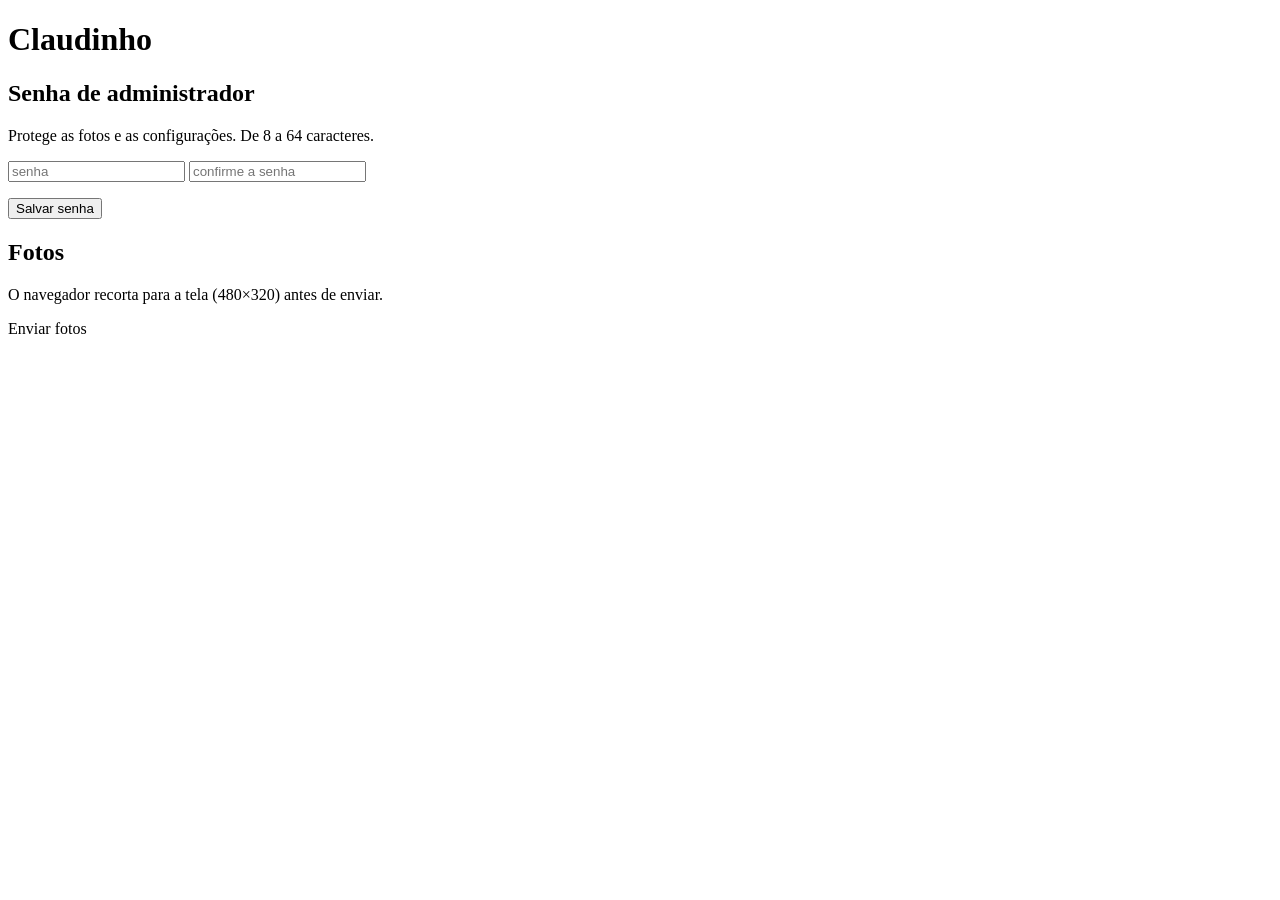
==== firmware/web/index.html @ ecd54618 "feat(setup): servidor web com senha de administrador e página embutida Co-Authored-By: Claude Fable " ====
<!doctype html>
<html lang="pt-BR">
<head>
<meta charset="utf-8">
<meta name="viewport" content="width=device-width, initial-scale=1">
<title>Claudinho</title>
<link rel="stylesheet" href="/app.css">
</head>
<body>
<header><h1>Claudinho</h1><span id="clock"></span></header>
<main>
  <section id="password" class="card">
    <h2>Senha de administrador</h2>
    <p class="hint">Protege as fotos e as configurações. De 8 a 64 caracteres.</p>
    <form id="password-form">
      <input type="password" id="password-value" placeholder="senha" autocomplete="new-password">
      <input type="password" id="password-confirm" placeholder="confirme a senha" autocomplete="new-password">
      <p class="error" id="password-error"></p>
      <button type="submit">Salvar senha</button>
    </form>
  </section>
  <section id="photos" class="card hidden">
    <h2>Fotos</h2>
    <p class="hint">O navegador recorta para a tela (480×320) antes de enviar.</p>
    <div id="photo-grid"></div>
    <label class="button">Enviar fotos<input type="file" id="photo-input" accept="image/*" multiple hidden></label>
    <p id="photo-progress"></p>
  </section>
</main>
<script src="/app.js" type="module"></script>
</body>
</html>
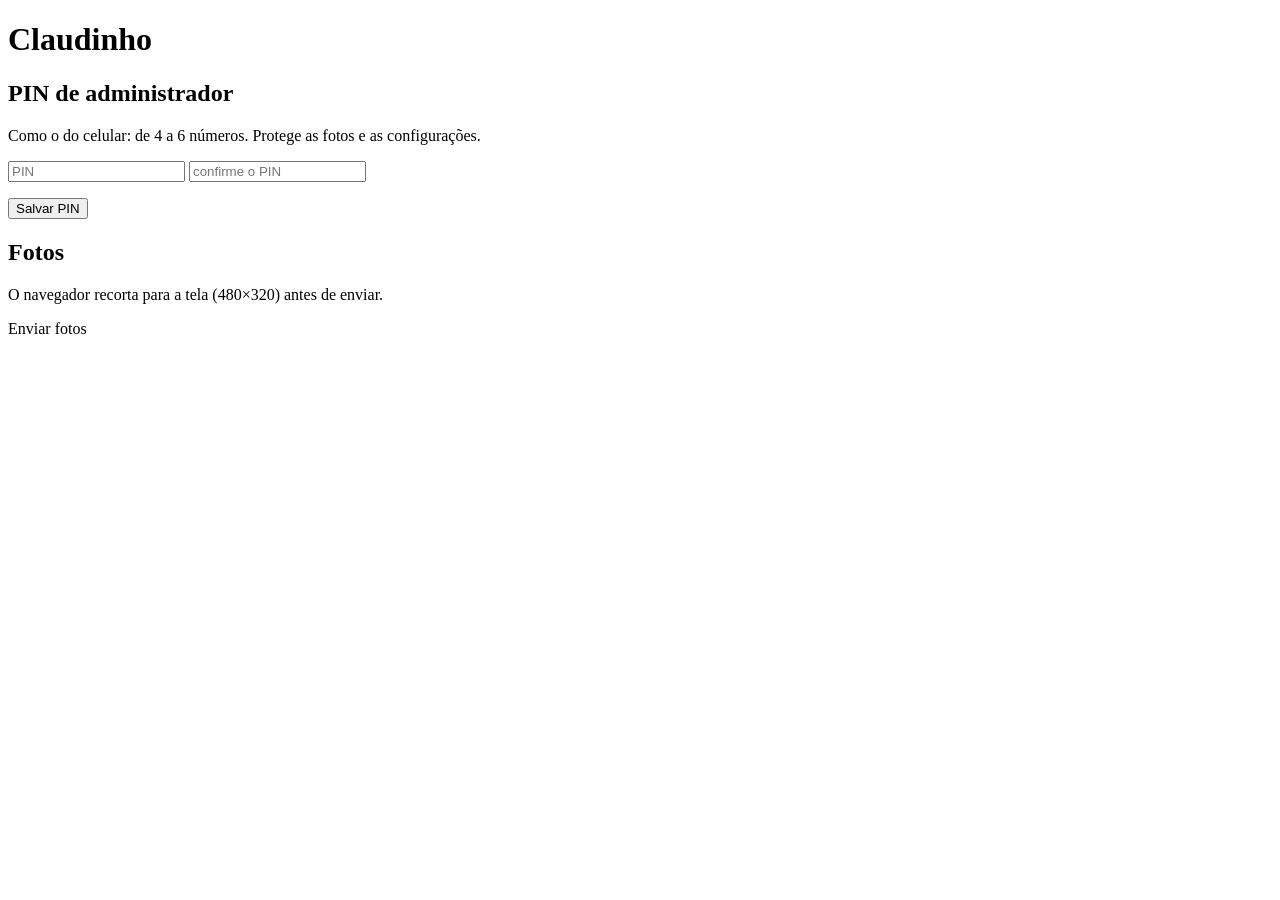
==== commit ca65594e: "feat(setup): PIN numérico de 4 a 6 dígitos no lugar da senha de administrador Como o do celular: mai" ====
--- a/firmware/web/index.html
+++ b/firmware/web/index.html
@@ -9,14 +9,16 @@
 <body>
 <header><h1>Claudinho</h1><span id="clock"></span></header>
 <main>
-  <section id="password" class="card">
-    <h2>Senha de administrador</h2>
-    <p class="hint">Protege as fotos e as configurações. De 8 a 64 caracteres.</p>
-    <form id="password-form">
-      <input type="password" id="password-value" placeholder="senha" autocomplete="new-password">
-      <input type="password" id="password-confirm" placeholder="confirme a senha" autocomplete="new-password">
-      <p class="error" id="password-error"></p>
-      <button type="submit">Salvar senha</button>
+  <section id="pin" class="card">
+    <h2>PIN de administrador</h2>
+    <p class="hint">Como o do celular: de 4 a 6 números. Protege as fotos e as configurações.</p>
+    <form id="pin-form">
+      <input type="password" id="pin-value" placeholder="PIN" inputmode="numeric" pattern="[0-9]*" maxlength="6"
+        autocomplete="off">
+      <input type="password" id="pin-confirm" placeholder="confirme o PIN" inputmode="numeric" pattern="[0-9]*"
+        maxlength="6" autocomplete="off">
+      <p class="error" id="pin-error"></p>
+      <button type="submit">Salvar PIN</button>
     </form>
   </section>
   <section id="photos" class="card hidden">
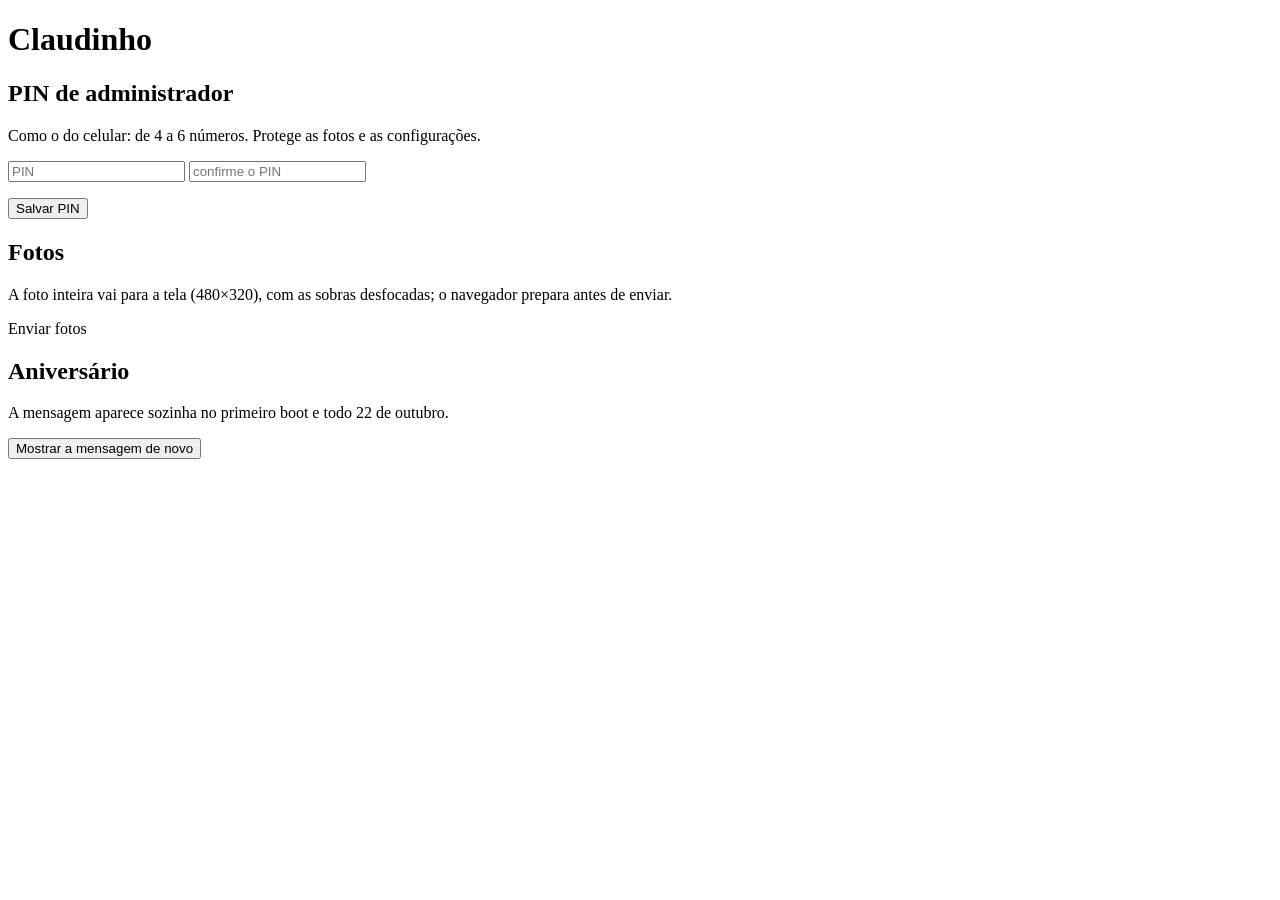
==== commit cd9d3a60: "feat(photos,birthday): foto inteira com fundo desfocado, replay da mensagem pela página e serial sem" ====
--- a/firmware/web/index.html
+++ b/firmware/web/index.html
@@ -23,10 +23,16 @@
   </section>
   <section id="photos" class="card hidden">
     <h2>Fotos</h2>
-    <p class="hint">O navegador recorta para a tela (480×320) antes de enviar.</p>
+    <p class="hint">A foto inteira vai para a tela (480×320), com as sobras desfocadas; o navegador prepara antes de enviar.</p>
     <div id="photo-grid"></div>
     <label class="button">Enviar fotos<input type="file" id="photo-input" accept="image/*" multiple hidden></label>
     <p id="photo-progress"></p>
+  </section>
+  <section id="birthday" class="card hidden">
+    <h2>Aniversário</h2>
+    <p class="hint">A mensagem aparece sozinha no primeiro boot e todo 22 de outubro.</p>
+    <button type="button" id="birthday-replay">Mostrar a mensagem de novo</button>
+    <span id="birthday-status" class="hint"></span>
   </section>
 </main>
 <script src="/app.js" type="module"></script>
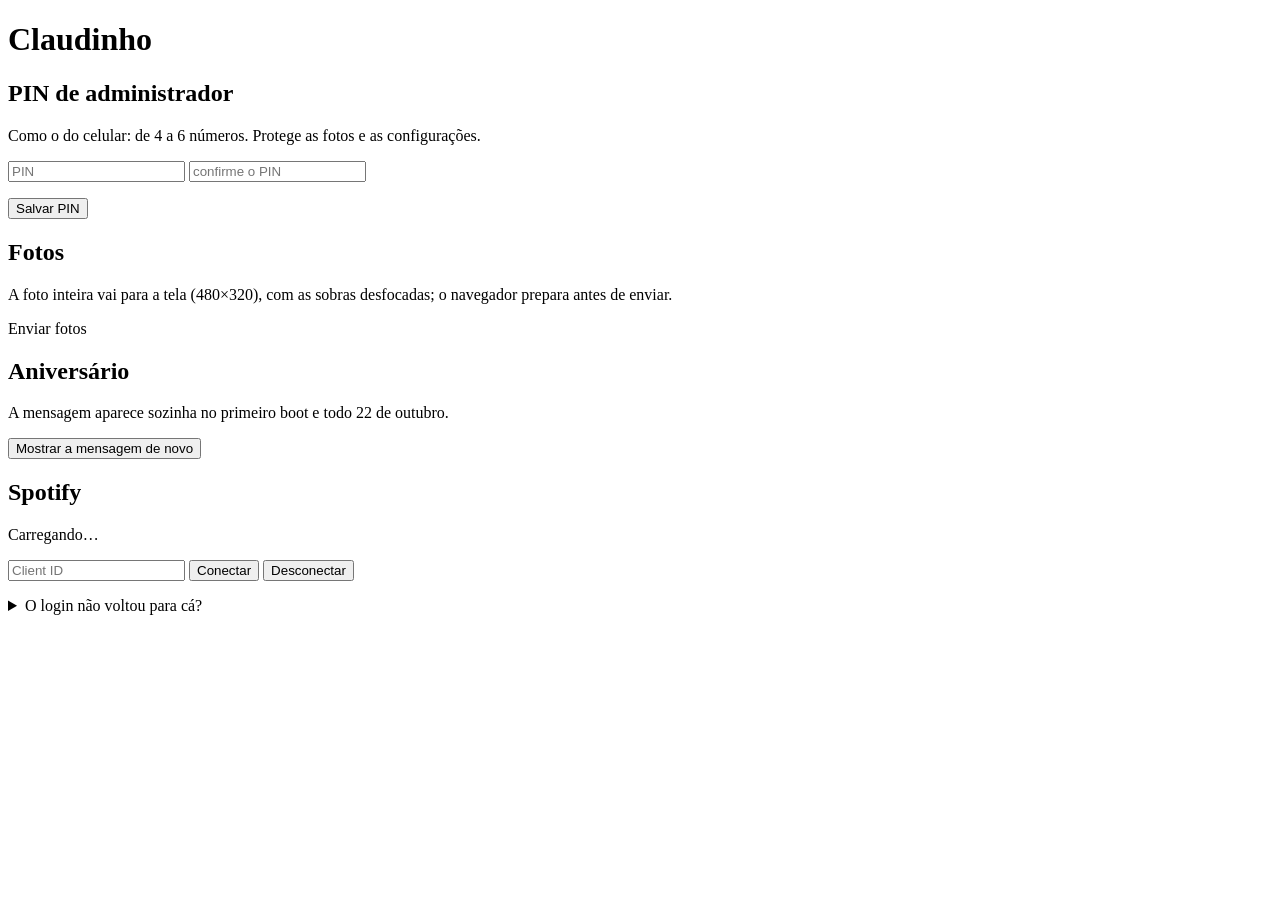
==== commit 7ab96bb2: "feat(spotify): rotas de login e card Spotify na página Co-Authored-By: Claude Opus 5.5 <noreply@anth" ====
--- a/firmware/web/index.html
+++ b/firmware/web/index.html
@@ -10,15 +10,15 @@
 <header><h1>Claudinho</h1><span id="clock"></span></header>
 <main>
   <section id="pin" class="card">
-    <h2>PIN de administrador</h2>
-    <p class="hint">Como o do celular: de 4 a 6 números. Protege as fotos e as configurações.</p>
+    <h2 id="pin-title">PIN de administrador</h2>
+    <p class="hint" id="pin-hint">Como o do celular: de 4 a 6 números. Protege as fotos e as configurações.</p>
     <form id="pin-form">
       <input type="password" id="pin-value" placeholder="PIN" inputmode="numeric" pattern="[0-9]*" maxlength="6"
         autocomplete="off">
       <input type="password" id="pin-confirm" placeholder="confirme o PIN" inputmode="numeric" pattern="[0-9]*"
         maxlength="6" autocomplete="off">
       <p class="error" id="pin-error"></p>
-      <button type="submit">Salvar PIN</button>
+      <button type="submit" id="pin-submit">Salvar PIN</button>
     </form>
   </section>
   <section id="photos" class="card hidden">
@@ -34,6 +34,20 @@
     <button type="button" id="birthday-replay">Mostrar a mensagem de novo</button>
     <span id="birthday-status" class="hint"></span>
   </section>
+  <section id="spotify" class="card hidden">
+    <h2>Spotify</h2>
+    <p class="hint" id="spotify-status">Carregando…</p>
+    <input type="text" id="spotify-client" placeholder="Client ID" autocomplete="off" spellcheck="false">
+    <button type="button" id="spotify-connect">Conectar</button>
+    <button type="button" id="spotify-disconnect" class="secondary hidden">Desconectar</button>
+    <p class="error" id="spotify-message"></p>
+    <details>
+      <summary>O login não voltou para cá?</summary>
+      <p class="hint">Copie o endereço da página onde o login parou e cole aqui.</p>
+      <input type="text" id="spotify-paste" placeholder="https://…/callback/?code=…" autocomplete="off">
+      <button type="button" id="spotify-paste-send">Usar este link</button>
+    </details>
+  </section>
 </main>
 <script src="/app.js" type="module"></script>
 </body>
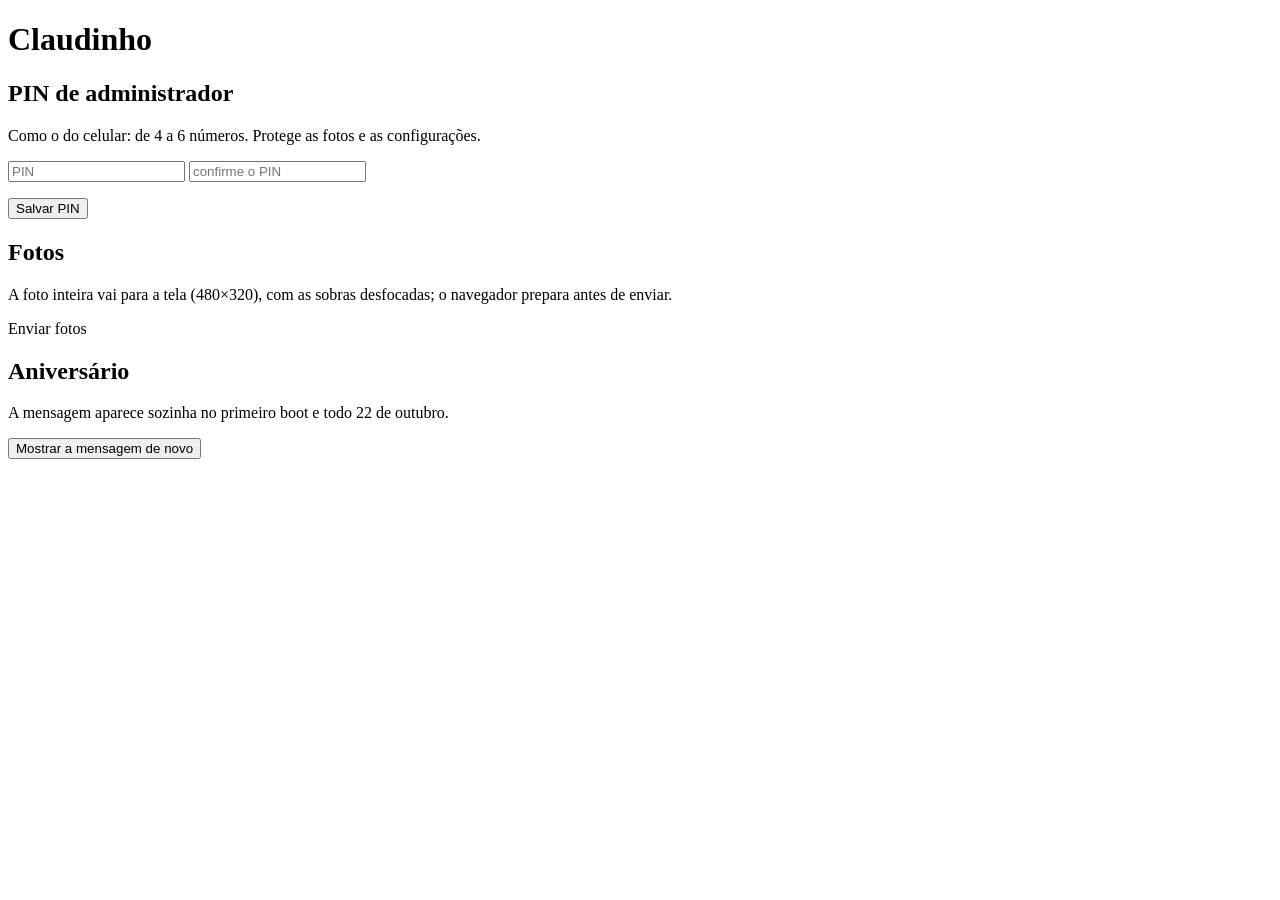
==== commit 8aa4f5a4: "Merge pull request #4 from leonardolermen/feat/plano-2-cripto Feat/plano 2 cripto" ====
--- a/firmware/web/index.html
+++ b/firmware/web/index.html
@@ -34,20 +34,6 @@
     <button type="button" id="birthday-replay">Mostrar a mensagem de novo</button>
     <span id="birthday-status" class="hint"></span>
   </section>
-  <section id="spotify" class="card hidden">
-    <h2>Spotify</h2>
-    <p class="hint" id="spotify-status">Carregando…</p>
-    <input type="text" id="spotify-client" placeholder="Client ID" autocomplete="off" spellcheck="false">
-    <button type="button" id="spotify-connect">Conectar</button>
-    <button type="button" id="spotify-disconnect" class="secondary hidden">Desconectar</button>
-    <p class="error" id="spotify-message"></p>
-    <details>
-      <summary>O login não voltou para cá?</summary>
-      <p class="hint">Copie o endereço da página onde o login parou e cole aqui.</p>
-      <input type="text" id="spotify-paste" placeholder="https://…/callback/?code=…" autocomplete="off">
-      <button type="button" id="spotify-paste-send">Usar este link</button>
-    </details>
-  </section>
 </main>
 <script src="/app.js" type="module"></script>
 </body>
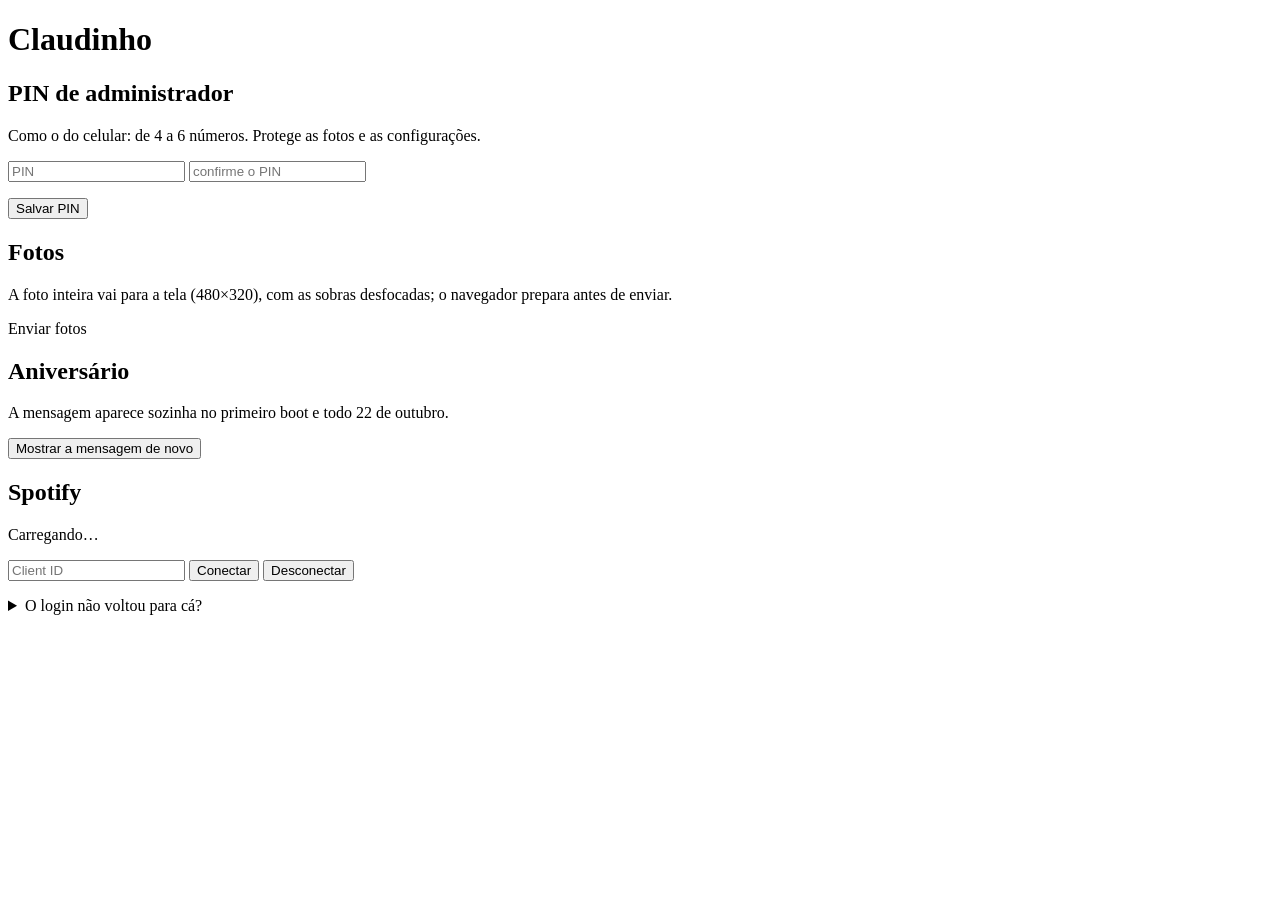
==== commit 2d8fb2f1: "Merge pull request #5 from leonardolermen/feat/plano-3-spotify feat(spotify): página do Spotify, píl" ====
--- a/firmware/web/index.html
+++ b/firmware/web/index.html
@@ -34,6 +34,20 @@
     <button type="button" id="birthday-replay">Mostrar a mensagem de novo</button>
     <span id="birthday-status" class="hint"></span>
   </section>
+  <section id="spotify" class="card hidden">
+    <h2>Spotify</h2>
+    <p class="hint" id="spotify-status">Carregando…</p>
+    <input type="text" id="spotify-client" placeholder="Client ID" autocomplete="off" spellcheck="false">
+    <button type="button" id="spotify-connect">Conectar</button>
+    <button type="button" id="spotify-disconnect" class="secondary hidden">Desconectar</button>
+    <p class="error" id="spotify-message"></p>
+    <details>
+      <summary>O login não voltou para cá?</summary>
+      <p class="hint">Copie o endereço da página onde o login parou e cole aqui.</p>
+      <input type="text" id="spotify-paste" placeholder="https://…/callback/?code=…" autocomplete="off">
+      <button type="button" id="spotify-paste-send">Usar este link</button>
+    </details>
+  </section>
 </main>
 <script src="/app.js" type="module"></script>
 </body>
